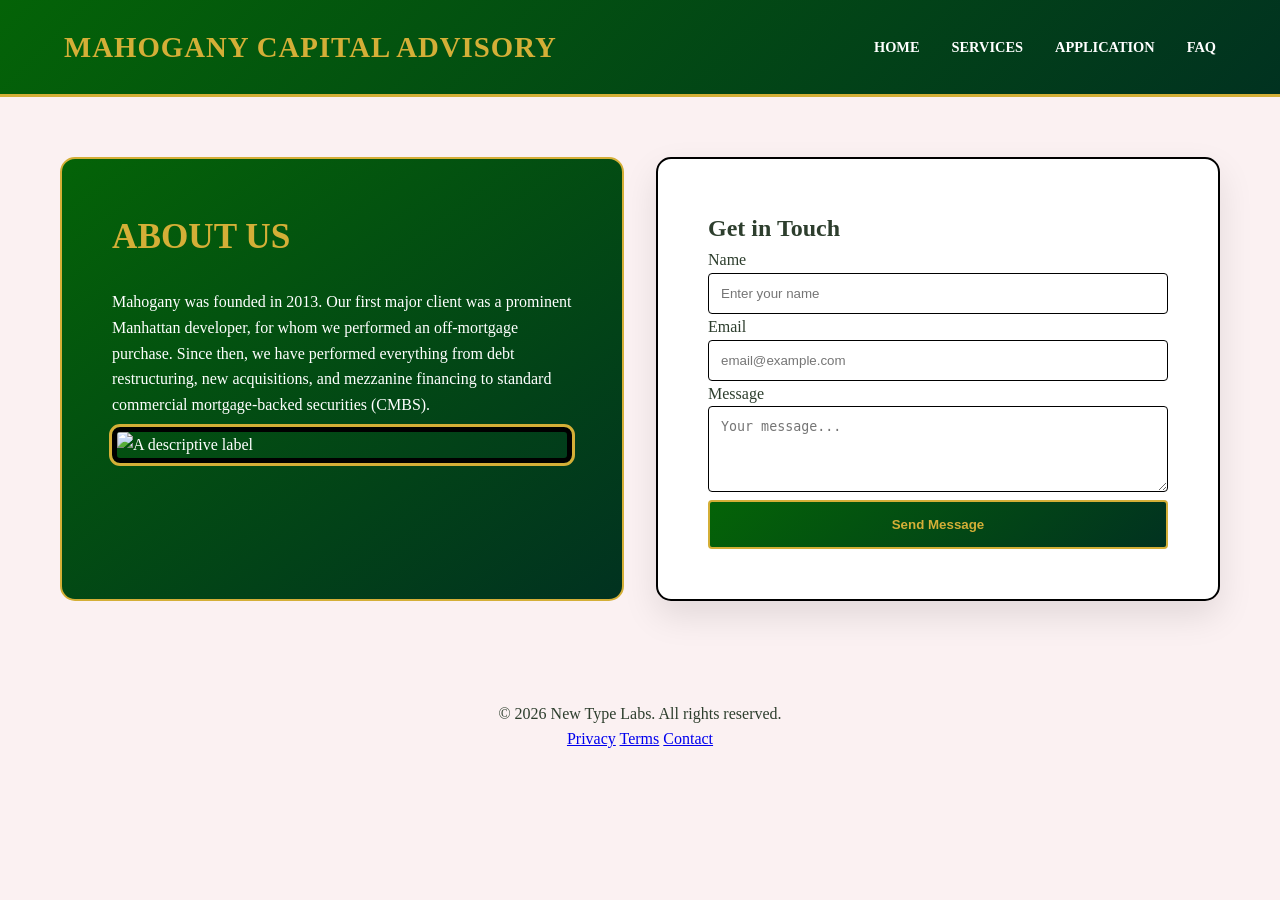
==== index.html @ a26c9b50 "first commit" ====
<!DOCTYPE html>
<html lang="en">
<head>
  <meta charset="UTF-8">
  <meta name="viewport" content="width=device-width, initial-scale=1.0">
  <title>Mahogany Capital Advisory</title>
  <link rel="stylesheet" href="styles/styles.css">
</head>
<body>

<header>
  <h1>Mahogany Capital Advisory</h1>
  <nav>
    <ul>
      <li><a href="index.html">Home</a></li>
      <li><a href="services.html">Services</a></li>
      <li><a href="application.html">Application</a></li>
      <li><a href="faq.html">FAQ</a></li>
    </ul>
  </nav>
</header>

<main class="main-container">
  <!-- About Us Section -->
  <section class="about-card">
    <div class="about-content">
      <h1>About Us</h1>
      <p>
        Mahogany was founded in 2013. Our first major client was a prominent Manhattan developer, 
        for whom we performed an off-mortgage purchase. Since then, we have performed everything 
        from debt restructuring, new acquisitions, and mezzanine financing to 
        standard commercial mortgage-backed securities (CMBS).

        <img src="img/houston.jpg" alt="A descriptive label">
      </p>
    </div>
  </section>

  <!-- Contact Form Section -->
  <section class="contact-card">
    <h2>Get in Touch</h2>
    <form id="contactForm">
      <div class="input-group">
        <label for="name">Name</label>
        <input type="text" id="name" placeholder="Enter your name" required>
      </div>

      <div class="input-group">
        <label for="email">Email</label>
        <input type="email" id="email" placeholder="email@example.com" required>
      </div>

      <div class="input-group">
        <label for="message">Message</label>
        <textarea id="message" rows="4" placeholder="Your message..."></textarea>
      </div>

      <button type="submit" class="submit-btn">Send Message</button>
    </form>
  </section>
</main>

<footer class="footer-section">
  <p>&copy; 2026 New Type Labs. All rights reserved.</p>
  <div class="footer-links">
    <a href="#">Privacy</a>
    <a href="#">Terms</a>
    <a href="#">Contact</a>
  </div>
</footer>

</body>
</html>
---- styles/styles.css ----
/* Global Reset */
* {
  margin: 0;
  padding: 0;
  box-sizing: border-box;
}

body {
  font-family: 'Georgia', serif;
  background-color: #FBF1F2; /* Pearl Pink Backdrop */
  color: #2d3e2d;
  line-height: 1.6;
  overflow-x: hidden;
}

/* --- NEW ANIMATIONS --- */

/* Fade in up animation for the main cards */
@keyframes fadeInUp {
  from {
    opacity: 0;
    transform: translateY(30px);
  }
  to {
    opacity: 1;
    transform: translateY(0);
  }
}

/* Subtle floating effect */
@keyframes float {
  0% { transform: translateY(0px); }
  50% { transform: translateY(-10px); }
  100% { transform: translateY(0px); }
}

/* Gold border pulse */
@keyframes goldGlow {
  0% { border-color: #d4af37; box-shadow: 0 15px 35px rgba(0,0,0,0.1); }
  50% { border-color: #f7e08a; box-shadow: 0 15px 45px rgba(212, 175, 55, 0.3); }
  100% { border-color: #d4af37; box-shadow: 0 15px 35px rgba(0,0,0,0.1); }
}

/* --- REST OF STYLING --- */

img {
  border: 5px solid #000000;
  outline: 3px solid #d4af37;
  border-radius: 8px;
  display: block;
  max-width: 100%;
  height: auto;
  margin: 10px auto;
  transition: transform 0.5s cubic-bezier(0.175, 0.885, 0.32, 1.275);
}

img:hover {
  transform: scale(1.05) rotate(1deg);
}

header {
  background: linear-gradient(135deg, #046307 0%, #013220 100%);
  border-bottom: 3px solid #d4af37;
  padding: 1.5rem 5%;
  display: flex;
  justify-content: space-between; 
  align-items: center;
  animation: fadeInUp 0.8s ease-out;
}

header h1 {
  color: #d4af37;
  letter-spacing: 1px;
  text-transform: uppercase;
  font-size: 1.8rem;
}

nav ul {
  display: flex;
  list-style: none;
  gap: 2rem;
}

nav ul li a {
  text-decoration: none;
  color: #ffffff;
  font-weight: 600;
  font-size: 0.9rem;
  text-transform: uppercase;
  transition: all 0.3s ease;
  position: relative;
}

nav ul li a::after {
  content: '';
  position: absolute;
  width: 0;
  height: 2px;
  bottom: -5px;
  left: 0;
  background-color: #d4af37;
  transition: width 0.3s ease;
}

nav ul li a:hover::after {
  width: 100%;
}

.main-container {
  display: flex;
  justify-content: center;
  gap: 2rem;
  max-width: 1200px;
  margin: 60px auto;
  padding: 0 20px;
}

.about-card {
  flex: 1;
  background: linear-gradient(145deg, #046307 0%, #013220 100%);
  color: #ffffff;
  padding: 50px;
  border-radius: 15px;
  border: 2px solid #d4af37;
  animation: fadeInUp 1s ease-out, goldGlow 4s infinite ease-in-out;
}

.contact-card {
  flex: 1;
  background: #ffffff;
  padding: 50px;
  border-radius: 15px;
  border: 2px solid #000000;
  box-shadow: 0 15px 35px rgba(0,0,0,0.1);
  animation: fadeInUp 1.2s ease-out;
}

/* Hovering the cards makes them "lift" */
.about-card:hover, .contact-card:hover {
  transform: translateY(-5px);
  transition: transform 0.3s ease;
}

.about-card h1 {
  color: #d4af37;
  font-size: 2.2rem;
  margin-bottom: 1.5rem;
  text-transform: uppercase;
}

.input-group input, 
.input-group textarea {
  width: 100%;
  padding: 12px;
  border: 1px solid #000000;
  border-radius: 4px;
  transition: all 0.3s ease;
}

.input-group input:focus {
  transform: translateX(5px);
  border-color: #d4af37;
}

.submit-btn {
  width: 100%;
  padding: 15px;
  background: linear-gradient(135deg, #046307 0%, #013220 100%);
  color: #d4af37;
  border: 2px solid #d4af37;
  border-radius: 4px;
  font-weight: bold;
  cursor: pointer;
  transition: all 0.4s cubic-bezier(0.175, 0.885, 0.32, 1.275);
}

.submit-btn:hover {
  background: #d4af37;
  color: #013220;
  transform: scale(1.02);
  letter-spacing: 1px;
}

/* Footer Section */
.footer-section {
  text-align: center;
  padding: 40px 20px;
  opacity: 0;
  animation: fadeInUp 1s ease-out forwards;
  animation-delay: 1.5s;
}

@media (max-width: 900px) {
  .main-container { flex-direction: column; align-items: center; }
  .about-card, .contact-card { width: 100%; }
}

/* The Text Case Wrapper */
.text-case {
  background-color: rgba(255, 255, 255, 0.05); /* Slight tint to look like glass/casing */
  border: 1px solid rgba(212, 175, 55, 0.3);    /* Subtle gold containment line */
  padding: 25px;
  border-radius: 8px;
  margin-top: 15px;
  
  /* The Shadow: Creates a rich, layered drop shadow effect */
  box-shadow: 
    0 10px 20px rgba(0, 0, 0, 0.3), 
    0 6px 6px rgba(0, 0, 0, 0.4),
    inset 0 0 15px rgba(255, 255, 255, 0.05);
    
  transition: all 0.3s ease;
}

/* Optional: Slight lift effect when hovering over the text case */
.text-case:hover {
  transform: translateY(-2px);
  box-shadow: 
    0 14px 28px rgba(0, 0, 0, 0.4), 
    0 10px 10px rgba(0, 0, 0, 0.4);
}
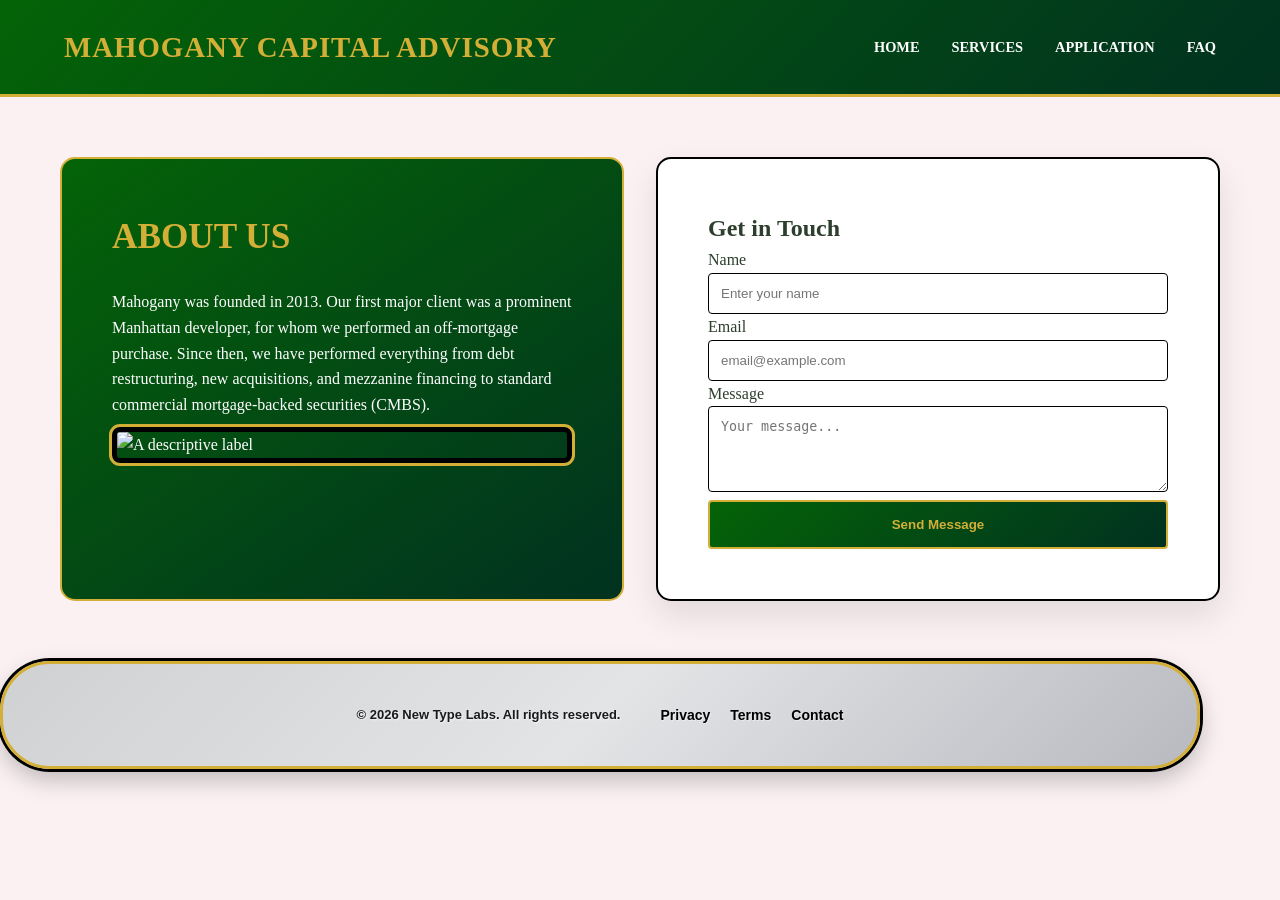
==== commit 93bbf0b8: "additional edits more to come" ====
--- a/index.html
+++ b/index.html
@@ -4,7 +4,11 @@
   <meta charset="UTF-8">
   <meta name="viewport" content="width=device-width, initial-scale=1.0">
   <title>Mahogany Capital Advisory</title>
-  <link rel="stylesheet" href="styles/styles.css">
+
+  <link rel="stylesheet" href="styles/format.css">
+  <link rel="stylesheet" href="styles/effects.css">
+  <link rel="stylesheet" href="styles/layout.css">
+  <script src="script/script.js"></script>
 </head>
 <body>
 
@@ -30,9 +34,9 @@
         for whom we performed an off-mortgage purchase. Since then, we have performed everything 
         from debt restructuring, new acquisitions, and mezzanine financing to 
         standard commercial mortgage-backed securities (CMBS).
-
+      </p>
         <img src="img/houston.jpg" alt="A descriptive label">
-      </p>
+    
     </div>
   </section>
 
@@ -60,6 +64,7 @@
   </section>
 </main>
 
+
 <footer class="footer-section">
   <p>&copy; 2026 New Type Labs. All rights reserved.</p>
   <div class="footer-links">
@@ -69,5 +74,6 @@
   </div>
 </footer>
 
+
 </body>
 </html>
--- a/styles/format.css
+++ b/styles/format.css
@@ -0,0 +1,168 @@
+body {
+  font-family: 'Georgia', serif;
+  background-color: #FBF1F2; /* Pearl Pink Backdrop */
+  color: #2d3e2d;
+}
+
+img {
+  border: 5px solid #000000;
+  outline: 3px solid #d4af37;
+  border-radius: 8px;
+}
+
+header {
+  background: linear-gradient(135deg, #046307 0%, #013220 100%);
+  border-bottom: 3px solid #d4af37;
+}
+
+header h1 {
+  color: #d4af37;
+  letter-spacing: 1px;
+  text-transform: uppercase;
+}
+
+nav ul li a {
+  text-decoration: none;
+  color: #ffffff;
+  font-weight: 600;
+  text-transform: uppercase;
+}
+
+nav ul li a::after {
+  background-color: #d4af37;
+}
+
+.about-card {
+  background: linear-gradient(145deg, #046307 0%, #013220 100%);
+  color: #ffffff;
+  border-radius: 15px;
+  border: 2px solid #d4af37;
+}
+
+.contact-card {
+  background: #ffffff;
+  border-radius: 15px;
+  border: 2px solid #000000;
+  box-shadow: 0 15px 35px rgba(0,0,0,0.1);
+}
+
+.about-card h1 {
+  color: #d4af37;
+  text-transform: uppercase;
+}
+
+.input-group input, 
+.input-group textarea {
+  border: 1px solid #000000;
+  border-radius: 4px;
+}
+
+.input-group input:focus {
+  border-color: #d4af37;
+}
+
+.submit-btn {
+  background: linear-gradient(135deg, #046307 0%, #013220 100%);
+  color: #d4af37;
+  border: 2px solid #d4af37;
+  border-radius: 4px;
+  font-weight: bold;
+}
+
+.submit-btn:hover {
+  background: #d4af37;
+  color: #013220;
+  letter-spacing: 1px;
+}
+
+/* The Text Case Wrapper */
+.text-case {
+  background-color: rgba(255, 255, 255, 0.05); /* Slight tint to look like glass/casing */
+  border: 1px solid rgba(212, 175, 55, 0.3);    /* Subtle gold containment line */
+  border-radius: 8px;
+  
+  /* The Shadow: Creates a rich, layered drop shadow effect */
+  box-shadow: 
+    0 10px 20px rgba(0, 0, 0, 0.3), 
+    0 6px 6px rgba(0, 0, 0, 0.4),
+    inset 0 0 15px rgba(255, 255, 255, 0.05);
+}
+
+
+/* --- Footer --- */
+
+/* 1. The Wrapper: Spans the full width and centers the footer vertically/horizontally */
+.footer-wrapper {
+  width: 100%;
+  display: flex;
+  justify-content: center;
+  align-items: center;
+  padding: 40px 0; /* Ensures space above and below so borders are fully visible */
+  background: transparent; 
+}
+
+/* 2. The Floating Full-Width Capsule */
+.footer-section {
+  /* Spans the full width of its container, but leaves a small margin on the sides */
+  width: 95%; 
+  max-width: 1200px; /* Optional: keeps it from stretching too wide on massive screens */
+  
+  /* The Blend: Fully rounded capsule corners so both top and bottom are visible */
+  border-radius: 50px; 
+  
+  /* Silver Backdrop */
+  background: linear-gradient(135deg, #cfd1d3 0%, #e2e4e6 50%, #b8bac0 100%);
+  
+  /* Seperate Black & Gold Outline */
+  border: 3px solid #d4af37; /* Clean gold border all the way around */
+  box-shadow: 0 0 0 3px #000000, 0 10px 25px rgba(0, 0, 0, 0.25); /* Sharp black outline + drop shadow */
+  
+  /* Internal Centered Layout */
+  padding: 25px 40px;
+  display: flex;
+  flex-direction: row;
+  justify-content: center;
+  align-items: center;
+  gap: 40px;
+  box-sizing: border-box;
+  font-family: Arial, sans-serif;
+}
+
+/* Text Styling */
+.footer-section p {
+  margin: 0;
+  color: #1a1a1a;
+  font-weight: bold;
+  font-size: 13px;
+  text-shadow: 1px 1px 2px rgba(255, 255, 255, 0.8);
+}
+
+/* Horizontal Links */
+.footer-links {
+  display: flex;
+  gap: 20px;
+}
+
+.footer-links a {
+  color: #000000;
+  text-decoration: none;
+  font-weight: 600;
+  font-size: 14px;
+  transition: color 0.3s ease;
+  text-shadow: 1px 1px 1px rgba(255, 255, 255, 0.5);
+}
+
+.footer-links a:hover {
+  color: #aa840a;
+}
+
+/* Responsive adjustment for mobile */
+@media (max-width: 650px) {
+  .footer-section {
+    flex-direction: column;
+    gap: 12px;
+    padding: 20px;
+    text-align: center;
+    border-radius: 30px; /* Slightly tighter radius for smaller screens */
+  }
+}
--- a/styles/effects.css
+++ b/styles/effects.css
@@ -0,0 +1,103 @@
+/* --- KEYFRAME ANIMATIONS --- */
+
+/* Fade in up animation for the main cards */
+@keyframes fadeInUp {
+  from {
+    opacity: 0;
+    transform: translateY(30px);
+  }
+  to {
+    opacity: 1;
+    transform: translateY(0);
+  }
+}
+
+/* Subtle floating effect */
+@keyframes float {
+  0% { transform: translateY(0px); }
+  50% { transform: translateY(-10px); }
+  100% { transform: translateY(0px); }
+}
+
+/* Gold border pulse */
+@keyframes goldGlow {
+  0% { border-color: #d4af37; box-shadow: 0 15px 35px rgba(0,0,0,0.1); }
+  50% { border-color: #f7e08a; box-shadow: 0 15px 45px rgba(212, 175, 55, 0.3); }
+  100% { border-color: #d4af37; box-shadow: 0 15px 35px rgba(0,0,0,0.1); }
+}
+
+/* --- HOVERS & TRANSITIONS --- */
+
+img {
+  transition: transform 0.5s cubic-bezier(0.175, 0.885, 0.32, 1.275);
+}
+
+img:hover {
+  transform: scale(1.05) rotate(1deg);
+}
+
+header {
+  animation: fadeInUp 0.8s ease-out;
+}
+
+nav ul li a {
+  transition: all 0.3s ease;
+}
+
+nav ul li a::after {
+  transition: width 0.3s ease;
+}
+
+nav ul li a:hover::after {
+  width: 100%;
+}
+
+.about-card {
+  animation: fadeInUp 1s ease-out, goldGlow 4s infinite ease-in-out;
+}
+
+.contact-card {
+  animation: fadeInUp 1.2s ease-out;
+}
+
+/* Hovering the cards makes them "lift" */
+.about-card:hover, .contact-card:hover {
+  transform: translateY(-5px);
+  transition: transform 0.3s ease;
+}
+
+.input-group input, 
+.input-group textarea {
+  transition: all 0.3s ease;
+}
+
+.input-group input:focus {
+  transform: translateX(5px);
+}
+
+.submit-btn {
+  cursor: pointer;
+  transition: all 0.4s cubic-bezier(0.175, 0.885, 0.32, 1.275);
+}
+
+.submit-btn:hover {
+  transform: scale(1.02);
+}
+
+/* Footer Section */
+.footer-section {
+  animation: fadeInUp 1s ease-out forwards;
+  animation-delay: 1.5s;
+}
+
+/* Text Case Transitions */
+.text-case {
+  transition: all 0.3s ease;
+}
+
+.text-case:hover {
+  transform: translateY(-2px);
+  box-shadow: 
+    0 14px 28px rgba(0, 0, 0, 0.4), 
+    0 10px 10px rgba(0, 0, 0, 0.4);
+}
--- a/styles/layout.css
+++ b/styles/layout.css
@@ -0,0 +1,98 @@
+/* Global Reset */
+* {
+  margin: 0;
+  padding: 0;
+  box-sizing: border-box;
+}
+
+body {
+  line-height: 1.6;
+  overflow-x: hidden;
+}
+
+img {
+  display: block;
+  max-width: 100%;
+  height: auto;
+  margin: 10px auto;
+}
+
+header {
+  padding: 1.5rem 5%;
+  display: flex;
+  justify-content: space-between; 
+  align-items: center;
+}
+
+header h1 {
+  font-size: 1.8rem;
+}
+
+nav ul {
+  display: flex;
+  list-style: none;
+  gap: 2rem;
+}
+
+nav ul li a {
+  font-size: 0.9rem;
+  position: relative;
+}
+
+nav ul li a::after {
+  content: '';
+  position: absolute;
+  width: 0;
+  height: 2px;
+  bottom: -5px;
+  left: 0;
+}
+
+.main-container {
+  display: flex;
+  justify-content: center;
+  gap: 2rem;
+  max-width: 1200px;
+  margin: 60px auto;
+  padding: 0 20px;
+}
+
+.about-card, .contact-card {
+  flex: 1;
+  padding: 50px;
+}
+
+.about-card h1 {
+  font-size: 2.2rem;
+  margin-bottom: 1.5rem;
+}
+
+.input-group input, 
+.input-group textarea {
+  width: 100%;
+  padding: 12px;
+}
+
+.submit-btn {
+  width: 100%;
+  padding: 15px;
+}
+
+/* Footer Section */
+.footer-section {
+  text-align: center;
+  padding: 40px 20px;
+  opacity: 0;
+}
+
+/* The Text Case Wrapper Spacing */
+.text-case {
+  padding: 25px;
+  margin-top: 15px;
+}
+
+/* Responsive Layout */
+@media (max-width: 900px) {
+  .main-container { flex-direction: column; align-items: center; }
+  .about-card, .contact-card { width: 100%; }
+}
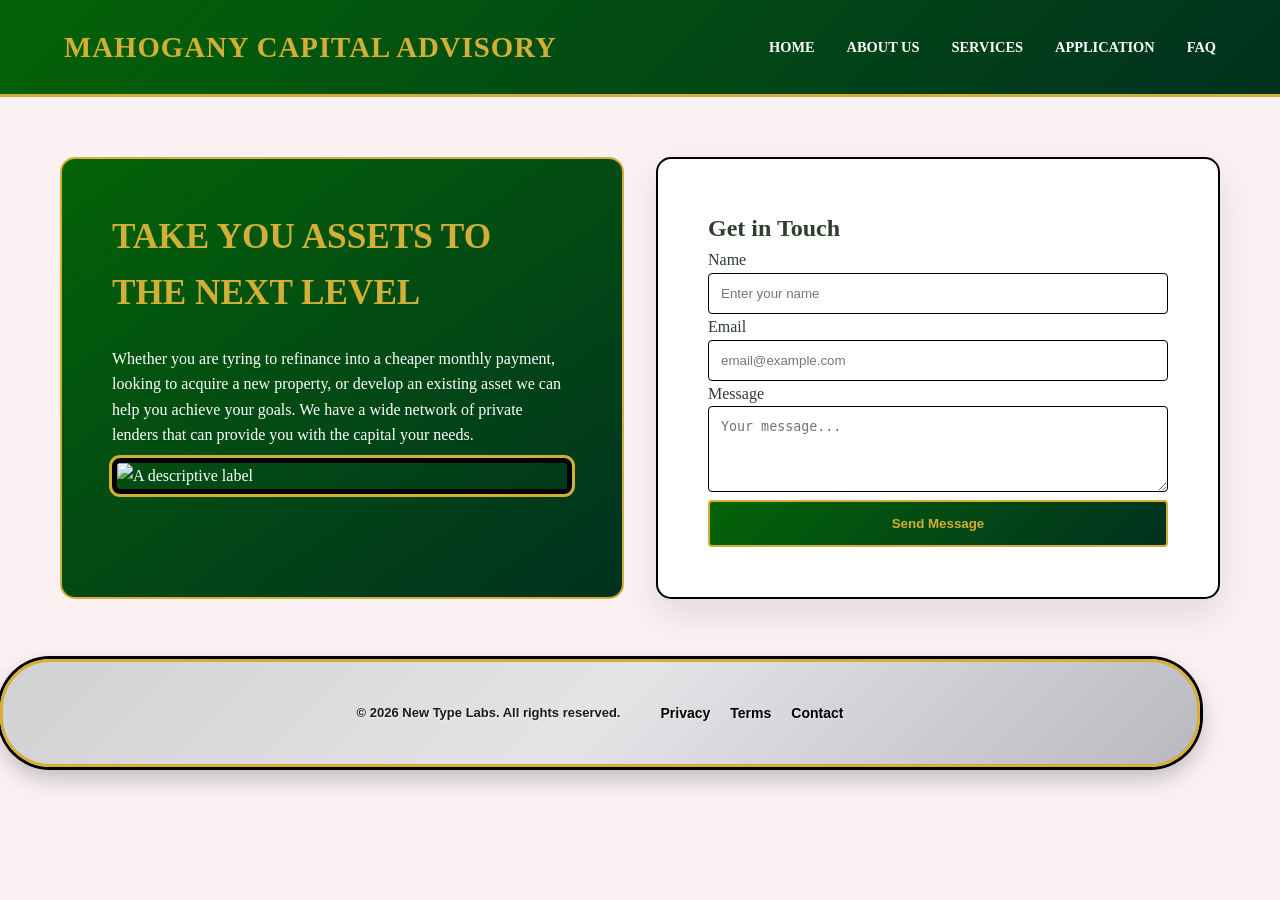
==== commit 470bd8f5: "Gave it a much needed facelift" ====
--- a/index.html
+++ b/index.html
@@ -17,6 +17,7 @@
   <nav>
     <ul>
       <li><a href="index.html">Home</a></li>
+      <li><a href="aboutus.html">About Us</a></li> 
       <li><a href="services.html">Services</a></li>
       <li><a href="application.html">Application</a></li>
       <li><a href="faq.html">FAQ</a></li>
@@ -28,12 +29,10 @@
   <!-- About Us Section -->
   <section class="about-card">
     <div class="about-content">
-      <h1>About Us</h1>
+      <h1>Take you Assets to the Next Level</h1>
       <p>
-        Mahogany was founded in 2013. Our first major client was a prominent Manhattan developer, 
-        for whom we performed an off-mortgage purchase. Since then, we have performed everything 
-        from debt restructuring, new acquisitions, and mezzanine financing to 
-        standard commercial mortgage-backed securities (CMBS).
+        Whether you are tyring to refinance into a cheaper monthly payment, looking to acquire a new property, or develop an existing asset we can help you achieve your goals.
+        We have a wide network of private lenders that can provide you with the capital your needs.
       </p>
         <img src="img/houston.jpg" alt="A descriptive label">
     
--- a/styles/format.css
+++ b/styles/format.css
@@ -165,4 +165,33 @@
     text-align: center;
     border-radius: 30px; /* Slightly tighter radius for smaller screens */
   }
+}
+
+/* ==========================================================================
+   Case Presentation & Button Theming Additions
+   ========================================================================== */
+
+/* Turns the form container into a distinct, high-end "case" panel */
+.form-container {
+  background-color: #ffffff;
+  border-radius: 8px;
+  box-shadow: 0 4px 12px rgba(0, 0, 0, 0.08);
+  border: 1px solid #eef2f5;
+}
+
+/* Theming defaults for the new corporate Reset action */
+.reset-btn {
+  background-color: #f4f6f8;
+  color: #4a5568;
+  border: 1px solid #cbd5e1;
+  border-radius: 6px;
+  font-size: 16px;
+  font-weight: 600;
+  cursor: pointer;
+  transition: background-color 0.2s ease, color 0.2s ease;
+}
+
+.reset-btn:hover {
+  background-color: #e2e8f0;
+  color: #1a202c;
 }
--- a/styles/layout.css
+++ b/styles/layout.css
@@ -95,4 +95,55 @@
 @media (max-width: 900px) {
   .main-container { flex-direction: column; align-items: center; }
   .about-card, .contact-card { width: 100%; }
+}
+
+/* ==========================================================================
+   Case & Structural Layout Additions
+   ========================================================================== */
+
+/* Outer structure centering the application layout cleanly on the page */
+.page-case {
+  max-width: 1100px;
+  margin: 40px auto;
+  padding: 0 20px;
+  box-sizing: border-box;
+}
+
+/* Modifying the layout wrapper of the form */
+.form-container {
+  padding: 40px;
+  box-sizing: border-box;
+}
+
+/* Flexbox container to place Submit and Reset side-by-side */
+.form-actions {
+  display: flex;
+  gap: 16px;
+  margin-top: 32px;
+  align-items: center;
+}
+
+/* balance alignment by overriding standalone margins */
+.submit-btn {
+  margin-top: 0 !important; 
+  flex: 2; /* Submitting gets more structural weight/width */
+  padding: 14px 28px;
+}
+
+.reset-btn {
+  flex: 1; /* Reset takes up remaining proportional width */
+  padding: 14px 28px;
+}
+
+/* Mobile Layout Adaptation */
+@media (max-width: 600px) {
+  .form-actions {
+    flex-direction: column-reverse; /* Stack elements cleanly on mobile viewports */
+  }
+  
+  .submit-btn, 
+  .reset-btn {
+    width: 100%;
+    flex: none;
+  }
 }
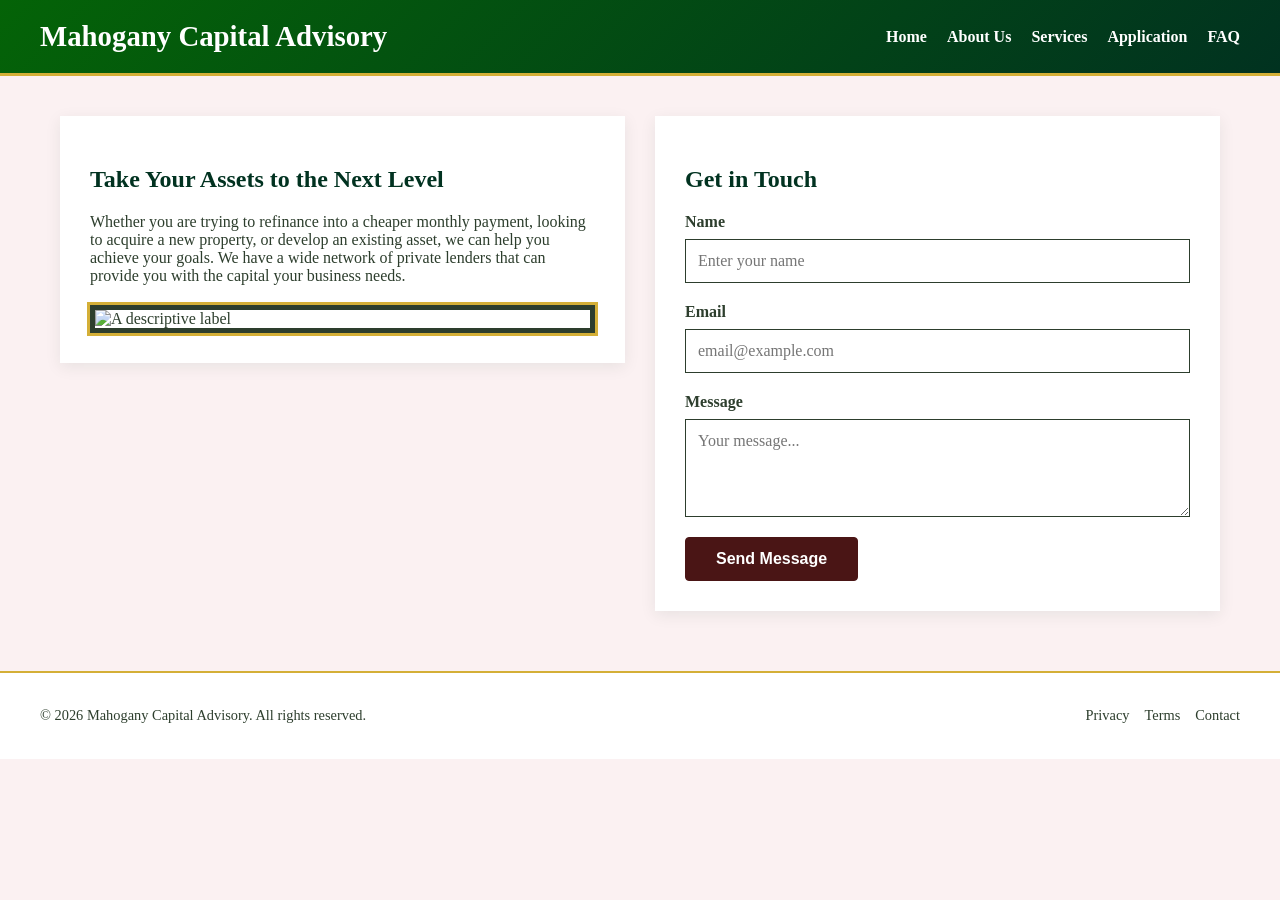
==== commit ad5fed87: "This is a much needed facelift" ====
--- a/index.html
+++ b/index.html
@@ -4,7 +4,6 @@
   <meta charset="UTF-8">
   <meta name="viewport" content="width=device-width, initial-scale=1.0">
   <title>Mahogany Capital Advisory</title>
-
   <link rel="stylesheet" href="styles/format.css">
   <link rel="stylesheet" href="styles/effects.css">
   <link rel="stylesheet" href="styles/layout.css">
@@ -26,20 +25,17 @@
 </header>
 
 <main class="main-container">
-  <!-- About Us Section -->
   <section class="about-card">
     <div class="about-content">
-      <h1>Take you Assets to the Next Level</h1>
+      <h1>Take Your Assets to the Next Level</h1>
       <p>
-        Whether you are tyring to refinance into a cheaper monthly payment, looking to acquire a new property, or develop an existing asset we can help you achieve your goals.
-        We have a wide network of private lenders that can provide you with the capital your needs.
+        Whether you are trying to refinance into a cheaper monthly payment, looking to acquire a new property, or develop an existing asset, we can help you achieve your goals.
+        We have a wide network of private lenders that can provide you with the capital your business needs.
       </p>
-        <img src="img/houston.jpg" alt="A descriptive label">
-    
+      <img src="img/houston.jpg" alt="A descriptive label">
     </div>
   </section>
 
-  <!-- Contact Form Section -->
   <section class="contact-card">
     <h2>Get in Touch</h2>
     <form id="contactForm">
@@ -63,9 +59,8 @@
   </section>
 </main>
 
-
 <footer class="footer-section">
-  <p>&copy; 2026 New Type Labs. All rights reserved.</p>
+  <p>&copy; 2026 Mahogany Capital Advisory. All rights reserved.</p>
   <div class="footer-links">
     <a href="#">Privacy</a>
     <a href="#">Terms</a>
@@ -73,6 +68,5 @@
   </div>
 </footer>
 
-
 </body>
 </html>
--- a/styles/format.css
+++ b/styles/format.css
@@ -1,197 +1,128 @@
+/* Institutional Brand Palette Definition */
 body {
   font-family: 'Georgia', serif;
   background-color: #FBF1F2; /* Pearl Pink Backdrop */
-  color: #2d3e2d;
+  color: #2D3E2D;            /* Charcoal Green Slate Text */
 }
 
-img {
-  border: 5px solid #000000;
-  outline: 3px solid #d4af37;
-  border-radius: 8px;
+h1, h2, h3 {
+  color: #013220;            /* Deep Forest Green */
 }
 
+/* Presentation Cage Isolations */
+.about-card, 
+.contact-card, 
+.faq-card, 
+.services-card {
+  background-color: #FFFFFF; /* Pristine Presentation Cage */
+}
+
+/* Header Brand Accents */
 header {
-  background: linear-gradient(135deg, #046307 0%, #013220 100%);
-  border-bottom: 3px solid #d4af37;
+  background: linear-gradient(135deg, #046307, #013220); /* Emerald to Forest */
+  border-bottom: 3px solid #D4AF37;                      /* Muted Gold Line */
 }
 
 header h1 {
-  color: #d4af37;
-  letter-spacing: 1px;
-  text-transform: uppercase;
+  color: #FFFFFF;
+  margin: 0;
+  font-size: 1.8rem;
 }
 
-nav ul li a {
-  text-decoration: none;
-  color: #ffffff;
-  font-weight: 600;
-  text-transform: uppercase;
+header nav ul li a {
+  color: #FFFFFF;
+  font-weight: bold;
 }
 
-nav ul li a::after {
-  background-color: #d4af37;
-}
-
-.about-card {
-  background: linear-gradient(145deg, #046307 0%, #013220 100%);
-  color: #ffffff;
-  border-radius: 15px;
-  border: 2px solid #d4af37;
-}
-
-.contact-card {
-  background: #ffffff;
-  border-radius: 15px;
-  border: 2px solid #000000;
-  box-shadow: 0 15px 35px rgba(0,0,0,0.1);
-}
-
-.about-card h1 {
-  color: #d4af37;
-  text-transform: uppercase;
+/* Form Styling Rules */
+.input-group label {
+  font-weight: bold;
+  color: #2D3E2D;
 }
 
 .input-group input, 
 .input-group textarea {
-  border: 1px solid #000000;
-  border-radius: 4px;
-}
-
-.input-group input:focus {
-  border-color: #d4af37;
+  border: 1px solid #2D3E2D;
+  font-family: inherit;
+  font-size: 1rem;
 }
 
 .submit-btn {
-  background: linear-gradient(135deg, #046307 0%, #013220 100%);
-  color: #d4af37;
-  border: 2px solid #d4af37;
-  border-radius: 4px;
+  background-color: #013220;
+  color: #FFFFFF;
+  border: 1px solid #D4AF37;
+  font-size: 1rem;
   font-weight: bold;
 }
 
-.submit-btn:hover {
-  background: #d4af37;
-  color: #013220;
-  letter-spacing: 1px;
+/* Highlights & Specialized Text Rows */
+.highlight {
+  color: #046307;
+  font-weight: bold;
 }
 
-/* The Text Case Wrapper */
-.text-case {
-  background-color: rgba(255, 255, 255, 0.05); /* Slight tint to look like glass/casing */
-  border: 1px solid rgba(212, 175, 55, 0.3);    /* Subtle gold containment line */
-  border-radius: 8px;
-  
-  /* The Shadow: Creates a rich, layered drop shadow effect */
-  box-shadow: 
-    0 10px 20px rgba(0, 0, 0, 0.3), 
-    0 6px 6px rgba(0, 0, 0, 0.4),
-    inset 0 0 15px rgba(255, 255, 255, 0.05);
+.faq-item, .service-item {
+  margin-bottom: 30px;
+}
+
+.faq-question, .service-item h2 {
+  color: #013220;
+  margin-bottom: 10px;
+}
+
+/* Footer Colors */
+.footer-section {
+  background-color: #FFFFFF;
+  border-top: 2px solid #D4AF37;
+}
+
+.footer-section p, 
+.footer-links a {
+  color: #2D3E2D;
+  font-size: 0.9rem;
 }
 
 
-/* --- Footer --- */
-
-/* 1. The Wrapper: Spans the full width and centers the footer vertically/horizontally */
-.footer-wrapper {
-  width: 100%;
-  display: flex;
-  justify-content: center;
-  align-items: center;
-  padding: 40px 0; /* Ensures space above and below so borders are fully visible */
-  background: transparent; 
+/* Base Button Typography & Structure */
+.submit-btn, 
+.reset-btn {
+  padding: 12px 24px;
+  font-size: 1rem;
+  font-weight: 600;
+  border-radius: 4px;
+  cursor: pointer;
+  box-sizing: border-box;
 }
 
-/* 2. The Floating Full-Width Capsule */
-.footer-section {
-  /* Spans the full width of its container, but leaves a small margin on the sides */
-  width: 95%; 
-  max-width: 1200px; /* Optional: keeps it from stretching too wide on massive screens */
-  
-  /* The Blend: Fully rounded capsule corners so both top and bottom are visible */
-  border-radius: 50px; 
-  
-  /* Silver Backdrop */
-  background: linear-gradient(135deg, #cfd1d3 0%, #e2e4e6 50%, #b8bac0 100%);
-  
-  /* Seperate Black & Gold Outline */
-  border: 3px solid #d4af37; /* Clean gold border all the way around */
-  box-shadow: 0 0 0 3px #000000, 0 10px 25px rgba(0, 0, 0, 0.25); /* Sharp black outline + drop shadow */
-  
-  /* Internal Centered Layout */
-  padding: 25px 40px;
-  display: flex;
-  flex-direction: row;
-  justify-content: center;
-  align-items: center;
-  gap: 40px;
-  box-sizing: border-box;
-  font-family: Arial, sans-serif;
+/* Primary Submit Button (Mahogany Accent) */
+.submit-btn {
+  background-color: #4A1515; /* Rich Mahogany Crimson */
+  color: #FFFFFF;
+  border: 1px solid #4A1515;
+  transition: background-color 0.2s ease, transform 0.1s ease;
 }
 
-/* Text Styling */
-.footer-section p {
-  margin: 0;
-  color: #1a1a1a;
-  font-weight: bold;
-  font-size: 13px;
-  text-shadow: 1px 1px 2px rgba(255, 255, 255, 0.8);
+.submit-btn:hover {
+  background-color: #360F0F;
 }
 
-/* Horizontal Links */
-.footer-links {
-  display: flex;
-  gap: 20px;
+.submit-btn:active {
+  transform: scale(0.98);
 }
 
-.footer-links a {
-  color: #000000;
-  text-decoration: none;
-  font-weight: 600;
-  font-size: 14px;
-  transition: color 0.3s ease;
-  text-shadow: 1px 1px 1px rgba(255, 255, 255, 0.5);
-}
 
-.footer-links a:hover {
-  color: #aa840a;
-}
-
-/* Responsive adjustment for mobile */
-@media (max-width: 650px) {
-  .footer-section {
-    flex-direction: column;
-    gap: 12px;
-    padding: 20px;
-    text-align: center;
-    border-radius: 30px; /* Slightly tighter radius for smaller screens */
-  }
-}
-
-/* ==========================================================================
-   Case Presentation & Button Theming Additions
-   ========================================================================== */
-
-/* Turns the form container into a distinct, high-end "case" panel */
-.form-container {
-  background-color: #ffffff;
-  border-radius: 8px;
-  box-shadow: 0 4px 12px rgba(0, 0, 0, 0.08);
-  border: 1px solid #eef2f5;
-}
-
-/* Theming defaults for the new corporate Reset action */
 .reset-btn {
-  background-color: #f4f6f8;
-  color: #4a5568;
-  border: 1px solid #cbd5e1;
-  border-radius: 6px;
-  font-size: 16px;
-  font-weight: 600;
-  cursor: pointer;
-  transition: background-color 0.2s ease, color 0.2s ease;
+  background-color: transparent;
+  color: #4A1515; /* Matches theme text */
+  border: 1px solid #CCCCCC;
+  transition: background-color 0.2s ease, border-color 0.2s ease, transform 0.1s ease;
 }
 
 .reset-btn:hover {
-  background-color: #e2e8f0;
-  color: #1a202c;
+  background-color: #F9F5F5; /* Soft background tint on hover */
+  border-color: #4A1515; /* Visual confirmation updates border color */
+}
+
+.reset-btn:active {
+  transform: scale(0.98);
 }
--- a/styles/effects.css
+++ b/styles/effects.css
@@ -1,103 +1,45 @@
-/* --- KEYFRAME ANIMATIONS --- */
-
-/* Fade in up animation for the main cards */
-@keyframes fadeInUp {
-  from {
-    opacity: 0;
-    transform: translateY(30px);
-  }
-  to {
-    opacity: 1;
-    transform: translateY(0);
-  }
+/* Card Elevation Boundaries */
+.about-card, 
+.contact-card, 
+.faq-card, 
+.services-card {
+  box-shadow: 0 4px 15px rgba(1, 50, 32, 0.08);
 }
 
-/* Subtle floating effect */
-@keyframes float {
-  0% { transform: translateY(0px); }
-  50% { transform: translateY(-10px); }
-  100% { transform: translateY(0px); }
+/* Navigation Interactive Changes */
+header nav ul li a {
+  transition: color 0.2s ease;
 }
 
-/* Gold border pulse */
-@keyframes goldGlow {
-  0% { border-color: #d4af37; box-shadow: 0 15px 35px rgba(0,0,0,0.1); }
-  50% { border-color: #f7e08a; box-shadow: 0 15px 45px rgba(212, 175, 55, 0.3); }
-  100% { border-color: #d4af37; box-shadow: 0 15px 35px rgba(0,0,0,0.1); }
+header nav ul li a:hover {
+  color: #D4AF37; /* Shifts cleanly to gold on hover */
 }
 
-/* --- HOVERS & TRANSITIONS --- */
-
-img {
-  transition: transform 0.5s cubic-bezier(0.175, 0.885, 0.32, 1.275);
+/* Asset Borders & Transformations */
+.about-content img {
+  border: 5px solid #2D3E2D;
+  outline: 3px solid #D4AF37;
 }
 
-img:hover {
-  transform: scale(1.05) rotate(1deg);
-}
-
-header {
-  animation: fadeInUp 0.8s ease-out;
-}
-
-nav ul li a {
-  transition: all 0.3s ease;
-}
-
-nav ul li a::after {
-  transition: width 0.3s ease;
-}
-
-nav ul li a:hover::after {
-  width: 100%;
-}
-
-.about-card {
-  animation: fadeInUp 1s ease-out, goldGlow 4s infinite ease-in-out;
-}
-
-.contact-card {
-  animation: fadeInUp 1.2s ease-out;
-}
-
-/* Hovering the cards makes them "lift" */
-.about-card:hover, .contact-card:hover {
-  transform: translateY(-5px);
-  transition: transform 0.3s ease;
-}
-
-.input-group input, 
-.input-group textarea {
-  transition: all 0.3s ease;
-}
-
-.input-group input:focus {
-  transform: translateX(5px);
+/* Form Interactive Enhancements */
+.input-group input:focus, 
+.input-group textarea:focus {
+  outline: 2px solid #D4AF37;
 }
 
 .submit-btn {
-  cursor: pointer;
-  transition: all 0.4s cubic-bezier(0.175, 0.885, 0.32, 1.275);
+  transition: background-color 0.2s ease, transform 0.1s ease;
 }
 
 .submit-btn:hover {
-  transform: scale(1.02);
+  background-color: #046307;
 }
 
-/* Footer Section */
-.footer-section {
-  animation: fadeInUp 1s ease-out forwards;
-  animation-delay: 1.5s;
+.submit-btn:active {
+  transform: scale(0.98);
 }
 
-/* Text Case Transitions */
-.text-case {
-  transition: all 0.3s ease;
-}
-
-.text-case:hover {
-  transform: translateY(-2px);
-  box-shadow: 
-    0 14px 28px rgba(0, 0, 0, 0.4), 
-    0 10px 10px rgba(0, 0, 0, 0.4);
+.footer-links a:hover {
+  color: #046307;
+  text-decoration: underline;
 }
--- a/styles/layout.css
+++ b/styles/layout.css
@@ -1,149 +1,140 @@
-/* Global Reset */
-* {
+/* Core Page Layout Canvas */
+body {
   margin: 0;
   padding: 0;
-  box-sizing: border-box;
 }
 
-body {
-  line-height: 1.6;
-  overflow-x: hidden;
+header {
+  display: flex;
+  justify-content: space-between;
+  align-items: center;
+  padding: 20px 40px;
 }
 
-img {
+header nav ul {
+  display: flex;
+  list-style: none;
+  gap: 20px;
+  margin: 0;
+  padding: 0;
+}
+
+header nav ul li a {
+  text-decoration: none;
+}
+
+/* The Original Main Viewport Container */
+.main-container {
+  display: flex;
+  flex-direction: column;
+  gap: 40px;
+  max-width: 1000px;
+  margin: 40px auto;
+  padding: 0 20px;
+}
+
+/* Card Presentations */
+.about-card, 
+.contact-card, 
+.faq-card, 
+.services-card {
+  padding: 30px;
+}
+
+.about-content img {
   display: block;
   max-width: 100%;
   height: auto;
-  margin: 10px auto;
+  margin-top: 20px;
 }
 
-header {
-  padding: 1.5rem 5%;
+/* Forms Sub-Layout */
+.input-group {
   display: flex;
-  justify-content: space-between; 
-  align-items: center;
-}
-
-header h1 {
-  font-size: 1.8rem;
-}
-
-nav ul {
-  display: flex;
-  list-style: none;
-  gap: 2rem;
-}
-
-nav ul li a {
-  font-size: 0.9rem;
-  position: relative;
-}
-
-nav ul li a::after {
-  content: '';
-  position: absolute;
-  width: 0;
-  height: 2px;
-  bottom: -5px;
-  left: 0;
-}
-
-.main-container {
-  display: flex;
-  justify-content: center;
-  gap: 2rem;
-  max-width: 1200px;
-  margin: 60px auto;
-  padding: 0 20px;
-}
-
-.about-card, .contact-card {
-  flex: 1;
-  padding: 50px;
-}
-
-.about-card h1 {
-  font-size: 2.2rem;
-  margin-bottom: 1.5rem;
+  flex-direction: column;
+  gap: 8px;
+  margin-bottom: 20px;
 }
 
 .input-group input, 
 .input-group textarea {
   width: 100%;
   padding: 12px;
+  box-sizing: border-box;
 }
 
 .submit-btn {
-  width: 100%;
-  padding: 15px;
+  padding: 12px 30px;
+  cursor: pointer;
 }
 
-/* Footer Section */
+/* Fixed Global Footer Component */
 .footer-section {
-  text-align: center;
-  padding: 40px 20px;
-  opacity: 0;
+  display: flex;
+  justify-content: space-between;
+  align-items: center;
+  padding: 20px 40px;
+  margin-top: 60px;
 }
 
-/* The Text Case Wrapper Spacing */
-.text-case {
-  padding: 25px;
-  margin-top: 15px;
+.footer-links {
+  display: flex;
+  gap: 15px;
 }
 
-/* Responsive Layout */
-@media (max-width: 900px) {
-  .main-container { flex-direction: column; align-items: center; }
-  .about-card, .contact-card { width: 100%; }
+.footer-links a {
+  text-decoration: none;
 }
 
-/* ==========================================================================
-   Case & Structural Layout Additions
-   ========================================================================== */
+/* Form Action Buttons Container */
+.form-actions {
+  display: flex;
+  gap: 15px;
+  margin-top: 25px;
+  align-items: center;
+}
 
-/* Outer structure centering the application layout cleanly on the page */
-.page-case {
-  max-width: 1100px;
-  margin: 40px auto;
-  padding: 0 20px;
+/* Ensure buttons scale down neatly on smaller screens */
+@media (max-width: 600px) {
+  .form-actions {
+    flex-direction: column;
+    width: 100%;
+  }
+
+  .submit-btn, 
+  .reset-btn {
+    width: 100%;
+    text-align: center;
+  }
+}
+
+/* Main Layout Container Flexbox Model */
+.main-container {
+  display: flex;
+  flex-direction: row;       /* Positions the cards side-by-side */
+  justify-content: space-between; /* Creates balanced breathing room between them */
+  align-items: flex-start;   /* Aligns them perfectly at the top edge */
+  gap: 30px;                 /* Sets a clean 30px distribution channel gutter */
+  max-width: 1200px;         /* Limits total grid stretch on ultra-wide screens */
+  margin: 40px auto;         /* Centers the entire content viewport container */
+  padding: 0 20px;           /* Prevents contents from touching screen edges */
   box-sizing: border-box;
 }
 
-/* Modifying the layout wrapper of the form */
-.form-container {
-  padding: 40px;
+/* Structural sizing for adjacent cards */
+.about-card,
+.contact-card {
+  flex: 1;                   /* Spreads both modules out to split the space equally (50/50) */
   box-sizing: border-box;
+  margin: 0;                 /* Resets vertical blocking breaks */
 }
 
-/* Flexbox container to place Submit and Reset side-by-side */
-.form-actions {
-  display: flex;
-  gap: 16px;
-  margin-top: 32px;
-  align-items: center;
-}
-
-/* balance alignment by overriding standalone margins */
-.submit-btn {
-  margin-top: 0 !important; 
-  flex: 2; /* Submitting gets more structural weight/width */
-  padding: 14px 28px;
-}
-
-.reset-btn {
-  flex: 1; /* Reset takes up remaining proportional width */
-  padding: 14px 28px;
-}
-
-/* Mobile Layout Adaptation */
-@media (max-width: 600px) {
-  .form-actions {
-    flex-direction: column-reverse; /* Stack elements cleanly on mobile viewports */
-  }
-  
-  .submit-btn, 
-  .reset-btn {
-    width: 100%;
-    flex: none;
+/* Responsive Media Queries for Tablet & Mobile Displays */
+@media (max-width: 900px) {
+  .main-container {
+    flex-direction: column;  /* Automatically stacks cards vertically on narrow windows */
+    align-items: stretch;    /* Allows blocks to fill the full content width naturally */
+    gap: 40px;               /* Increases spatial break between stacked components */
+    margin: 20px auto;
   }
 }
